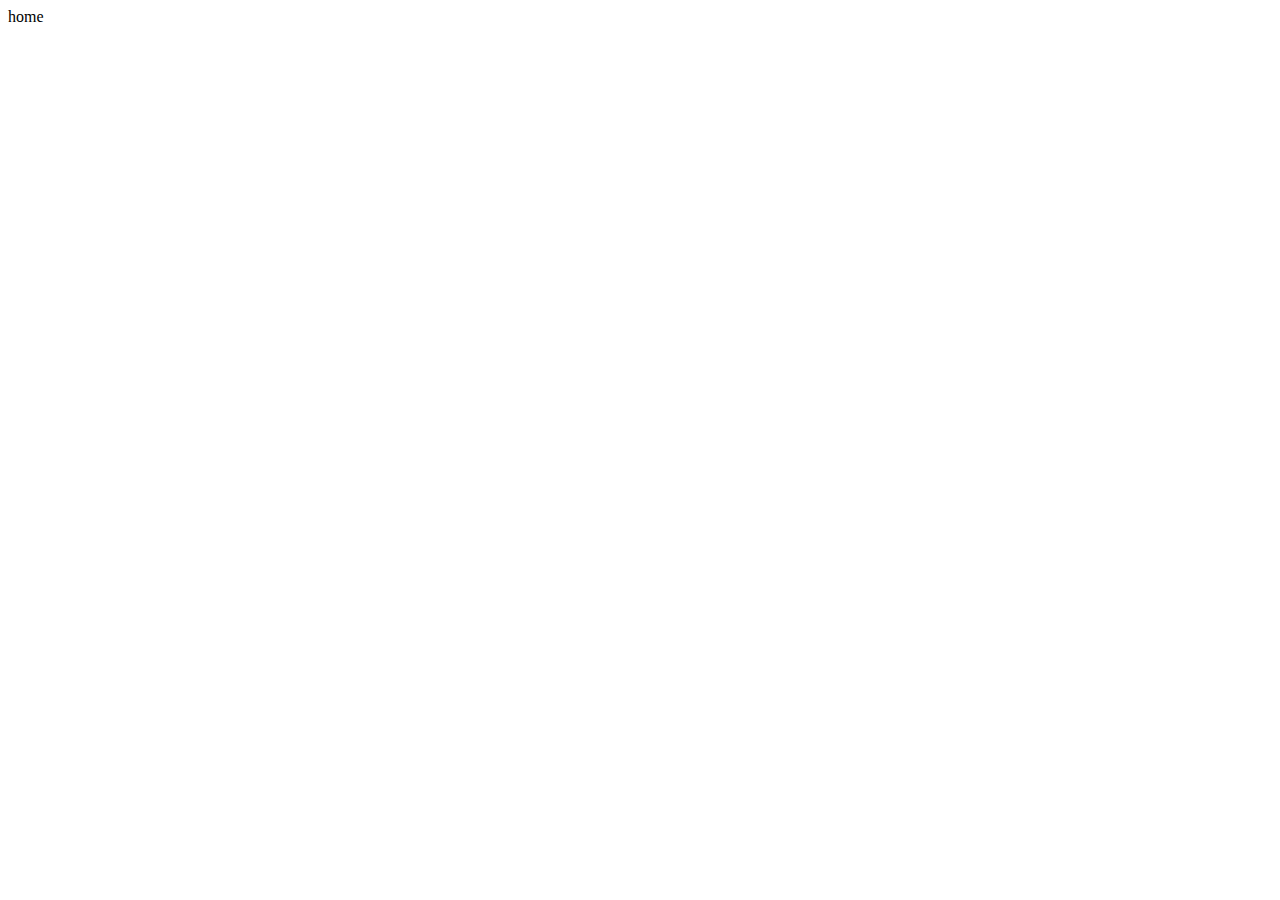
==== index.html @ 711243dc "- Added index.html for testing navigation behavior. - Added app.js and configured modules dependensi" ====
<html>
<head>
    <script data-main="js/app.js" src="js/lib/require.js"></script>
</head>
<body>

<div id="home-page">
    home
</div>

<div id="first-page" hidden>
    first
</div>

<div id="second-page" hidden>
    second
</div>

</body>
</html>
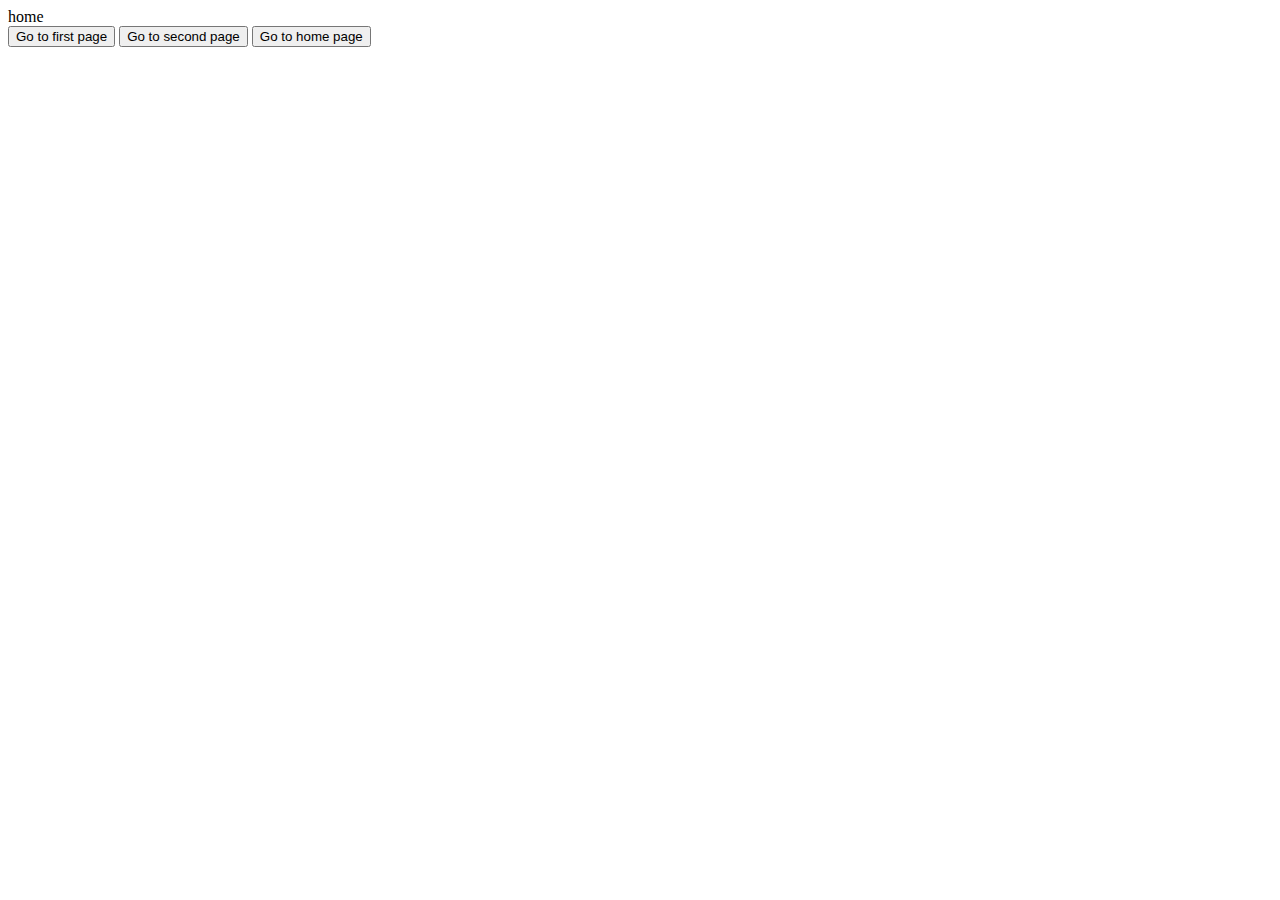
==== commit 78ea0a4d: "Added html-elements and event handles to manipulate the value of the 'display' property of this elem" ====
--- a/index.html
+++ b/index.html
@@ -4,17 +4,21 @@
 </head>
 <body>
 
-<div id="home-page">
+<div id="home-page" class="page">
     home
 </div>
 
-<div id="first-page" hidden>
+<div id="first-page" class="page">
     first
 </div>
 
-<div id="second-page" hidden>
+<div id="second-page" class="page">
     second
 </div>
 
+<input type="button" id="first" value="Go to first page" />
+<input type="button" id="second" value="Go to second page" />
+<input type="button" id="home" value="Go to home page" />
+
 </body>
 </html>
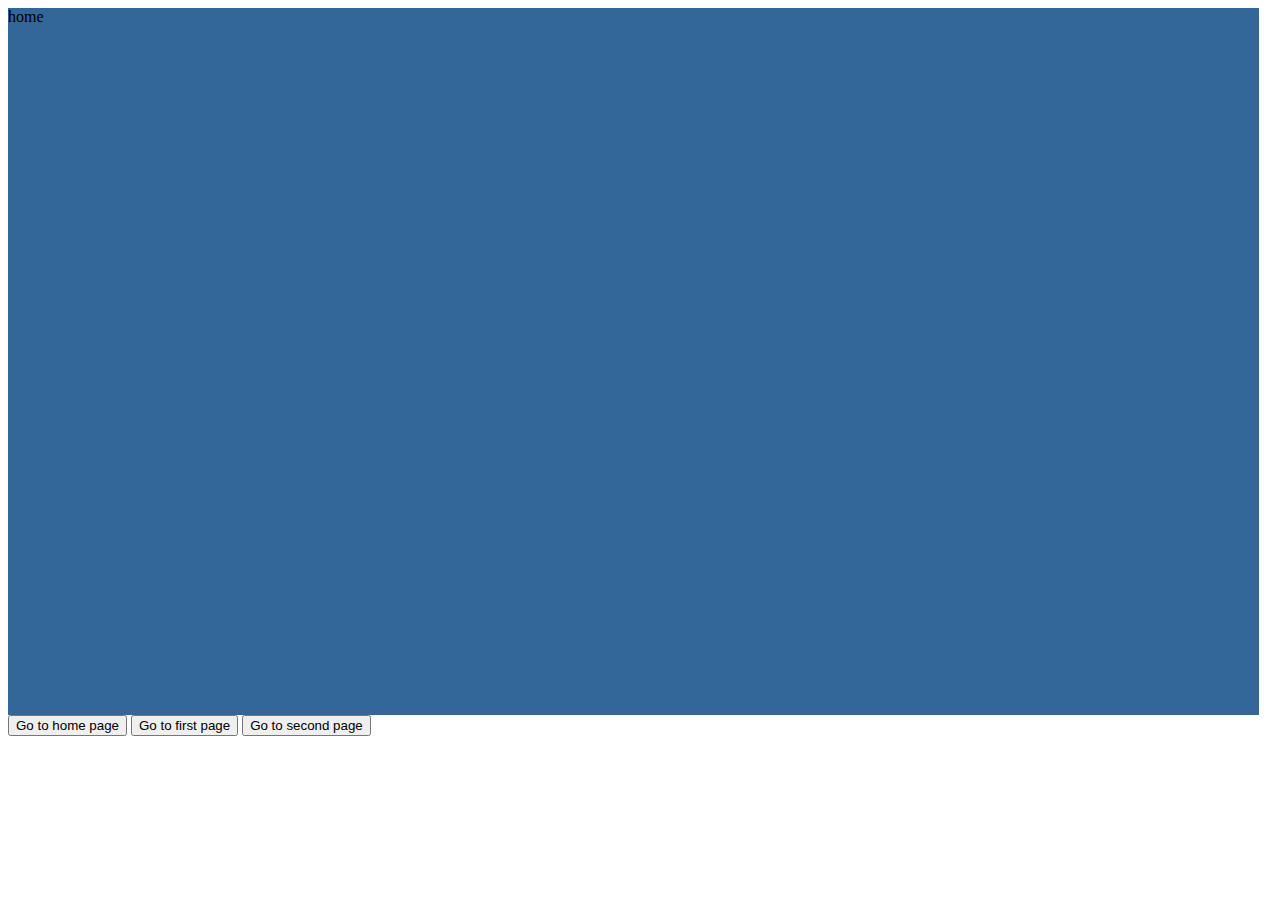
==== commit 4b730c46: "Basic functional prototype. - Added few modules: 	- layoutManager - responsible for displaing elemen" ====
--- a/index.html
+++ b/index.html
@@ -1,24 +1,26 @@
 <html>
 <head>
+    <link href="css/styles.css" rel="stylesheet" type="text/css" />
     <script data-main="js/app.js" src="js/lib/require.js"></script>
 </head>
 <body>
+<div id="layout">
+    <div id="home-page" class="page">
+        home
+    </div>
 
-<div id="home-page" class="page">
-    home
+    <div id="first-page" class="page">
+        first
+    </div>
+
+    <div id="second-page" class="page">
+        second
+    </div>
 </div>
 
-<div id="first-page" class="page">
-    first
-</div>
-
-<div id="second-page" class="page">
-    second
-</div>
-
-<input type="button" id="first" value="Go to first page" />
-<input type="button" id="second" value="Go to second page" />
-<input type="button" id="home" value="Go to home page" />
+<input type="button" id="home" value="Go to home page"/>
+<input type="button" id="first" value="Go to first page"/>
+<input type="button" id="second" value="Go to second page"/>
 
 </body>
 </html>
--- a/css/styles.css
+++ b/css/styles.css
@@ -0,0 +1,21 @@
+#layout {
+    width: 99%;
+    height: 80%;
+    overflow: hidden;
+}
+
+.page{
+    width: 100%;
+    height: 100%;
+}
+
+#home-page{
+    background-color: #336699;
+}
+#first-page{
+    background-color: #ffaa00;
+}
+
+#second-page{
+    background-color: #dd3388;
+}
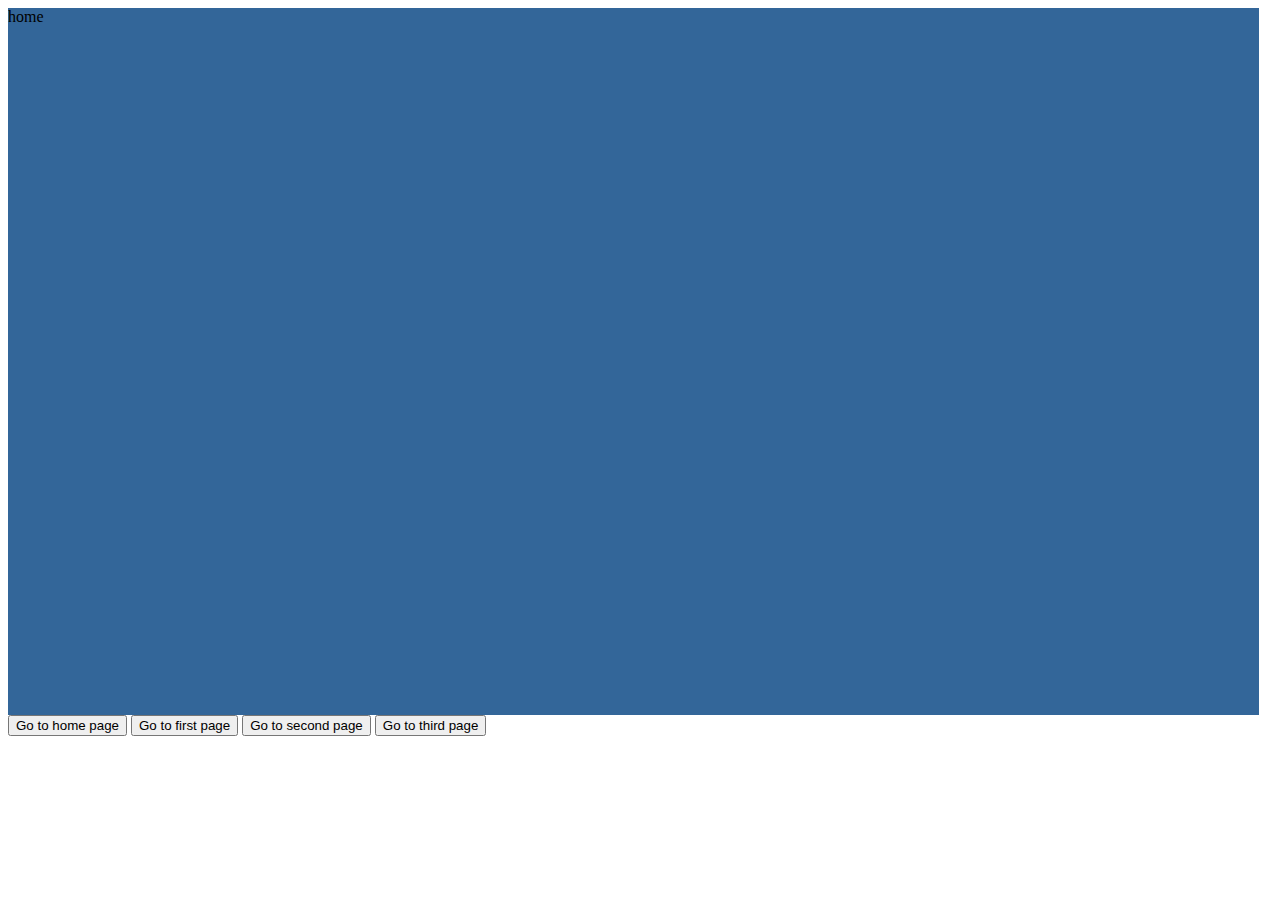
==== commit 8f52be6e: "Added another page div and btn" ====
--- a/index.html
+++ b/index.html
@@ -1,6 +1,6 @@
 <html>
 <head>
-    <link href="css/styles.css" rel="stylesheet" type="text/css" />
+    <link href="css/styles.css" rel="stylesheet" type="text/css"/>
     <script data-main="js/app.js" src="js/lib/require.js"></script>
 </head>
 <body>
@@ -8,19 +8,21 @@
     <div id="home-page" class="page">
         home
     </div>
-
     <div id="first-page" class="page">
         first
     </div>
-
     <div id="second-page" class="page">
         second
+    </div>
+    <div id="third-page" class="page">
+        third
     </div>
 </div>
 
 <input type="button" id="home" value="Go to home page"/>
 <input type="button" id="first" value="Go to first page"/>
 <input type="button" id="second" value="Go to second page"/>
+<input type="button" id="third" value="Go to third page"/>
 
 </body>
 </html>
--- a/css/styles.css
+++ b/css/styles.css
@@ -3,19 +3,19 @@
     height: 80%;
     overflow: hidden;
 }
-
 .page{
     width: 100%;
     height: 100%;
 }
-
 #home-page{
     background-color: #336699;
 }
 #first-page{
     background-color: #ffaa00;
 }
-
 #second-page{
     background-color: #dd3388;
 }
+#third-page{
+    background-color: #f87216;
+}
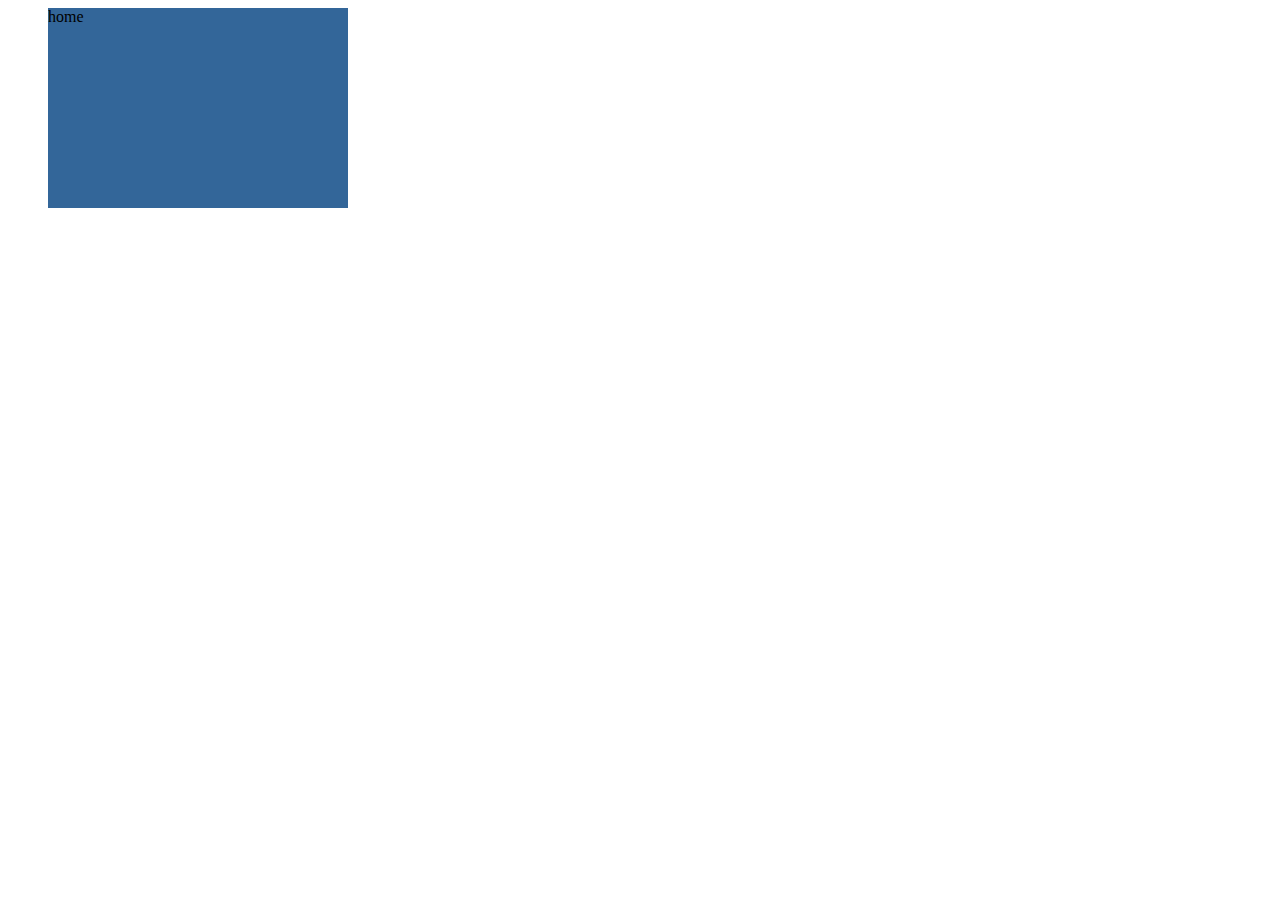
==== commit 94b775b0: "Add base functionality for next/prev slider" ====
--- a/index.html
+++ b/index.html
@@ -4,25 +4,25 @@
     <script data-main="js/app.js" src="js/lib/require.js"></script>
 </head>
 <body>
-<div id="layout">
-    <div id="home-page" class="page">
-        home
+<div class="slider-container">
+    <div class="slide-prev">
     </div>
-    <div id="first-page" class="page">
-        first
+    <div id="layout">
+        <div id="slide1" class="page">
+            home
+        </div>
+        <div id="slide2" class="page">
+            first
+        </div>
+        <div id="slide3" class="page">
+            second
+        </div>
+        <div id="slide4" class="page">
+            third
+        </div>
     </div>
-    <div id="second-page" class="page">
-        second
-    </div>
-    <div id="third-page" class="page">
-        third
+    <div class="slide-next">
     </div>
 </div>
-
-<input type="button" id="home" value="Go to home page"/>
-<input type="button" id="first" value="Go to first page"/>
-<input type="button" id="second" value="Go to second page"/>
-<input type="button" id="third" value="Go to third page"/>
-
 </body>
 </html>
--- a/css/styles.css
+++ b/css/styles.css
@@ -1,21 +1,46 @@
 #layout {
-    width: 99%;
-    height: 80%;
+    width: 300px;
+    height: 200px;
     overflow: hidden;
+    margin: 0 auto;
+    float: left;
 }
-.page{
+
+.slider-container {
+    margin: 0 auto;
+}
+
+.slide-prev, .slide-next {
+    height: 200px;
+    width: 40px;
+    display: table-cell;
+    vertical-align: middle;
+    margin: 0 auto;
+    cursor: pointer;
+}
+
+.slide-prev {
+    float: left;
+}
+
+.page {
     width: 100%;
-    height: 100%;
+    height: 200px;
+    margin-top: 0;
 }
-#home-page{
+
+#slide1 {
     background-color: #336699;
 }
-#first-page{
+
+#slide2 {
     background-color: #ffaa00;
 }
-#second-page{
+
+#slide3 {
     background-color: #dd3388;
 }
-#third-page{
+
+#slide4 {
     background-color: #f87216;
 }
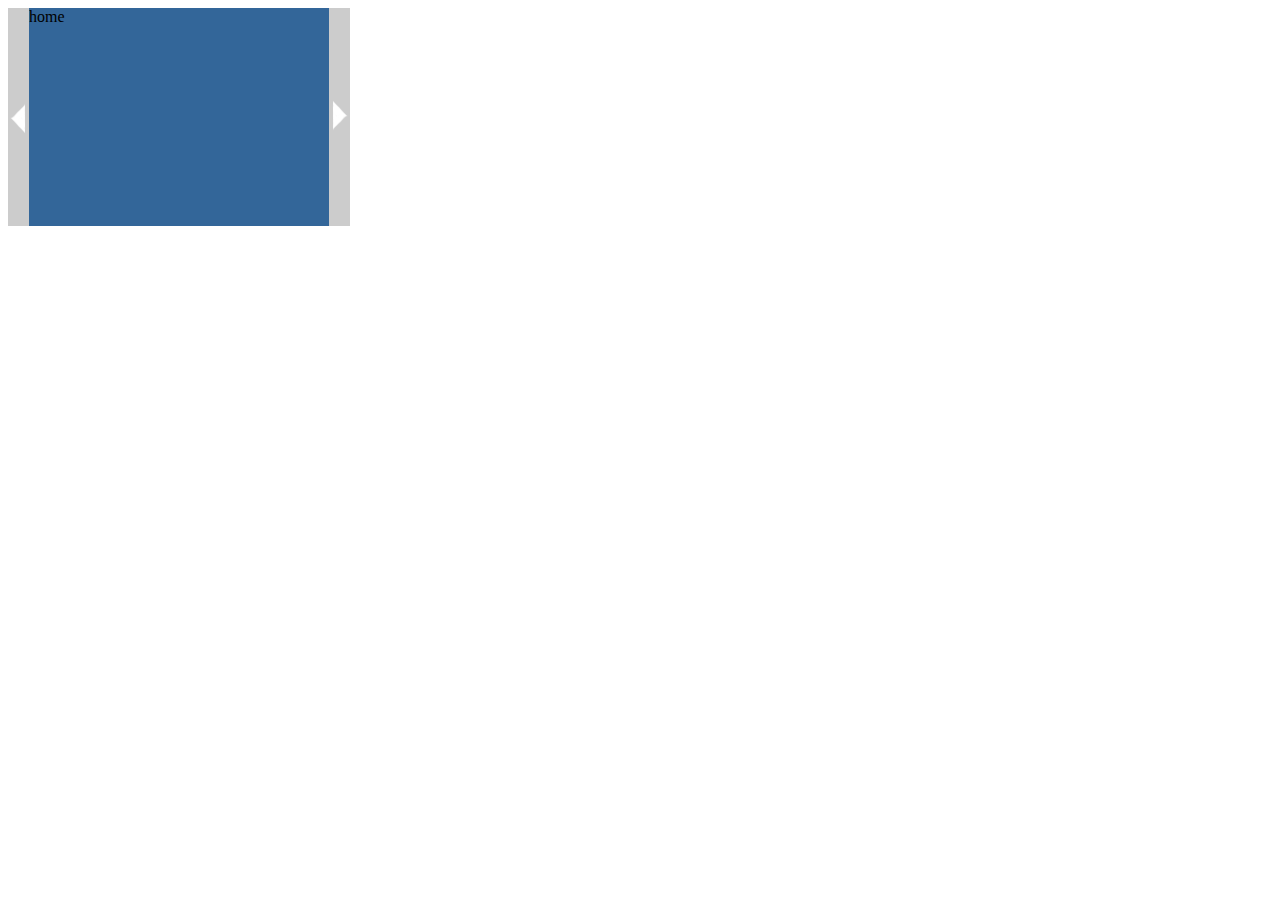
==== commit 6cab756f: "Fix merge problem" ====
--- a/index.html
+++ b/index.html
@@ -1,7 +1,7 @@
 <html>
 <head>
     <link href="css/styles.css" rel="stylesheet" type="text/css"/>
-    <script data-main="js/app.js" src="js/lib/require.js"></script>
+    <script data-main="js/app.js" src="js/require.js"></script>
 </head>
 <body>
 <div class="slider-container">
--- a/css/styles.css
+++ b/css/styles.css
@@ -1,8 +1,7 @@
 #layout {
     width: 300px;
-    height: 200px;
+    height: 218px;
     overflow: hidden;
-    margin: 0 auto;
     float: left;
 }
 
@@ -11,21 +10,34 @@
 }
 
 .slide-prev, .slide-next {
-    height: 200px;
-    width: 40px;
+    height: 218px;
+    width: 21px;
     display: table-cell;
     vertical-align: middle;
-    margin: 0 auto;
     cursor: pointer;
+}
+
+.slide-next {
+    float: left;
+    background: url(../i/slide_next.png) no-repeat;
+}
+
+.slide-next:hover {
+    background: url(../i/slide_next_hover.png) no-repeat;
 }
 
 .slide-prev {
     float: left;
+    background: url(../i/slide_prev.png) no-repeat;
+}
+
+.slide-prev:hover {
+    background: url(../i/slide_prev_hover.png) no-repeat;
 }
 
 .page {
     width: 100%;
-    height: 200px;
+    height: 218px;
     margin-top: 0;
 }
 
